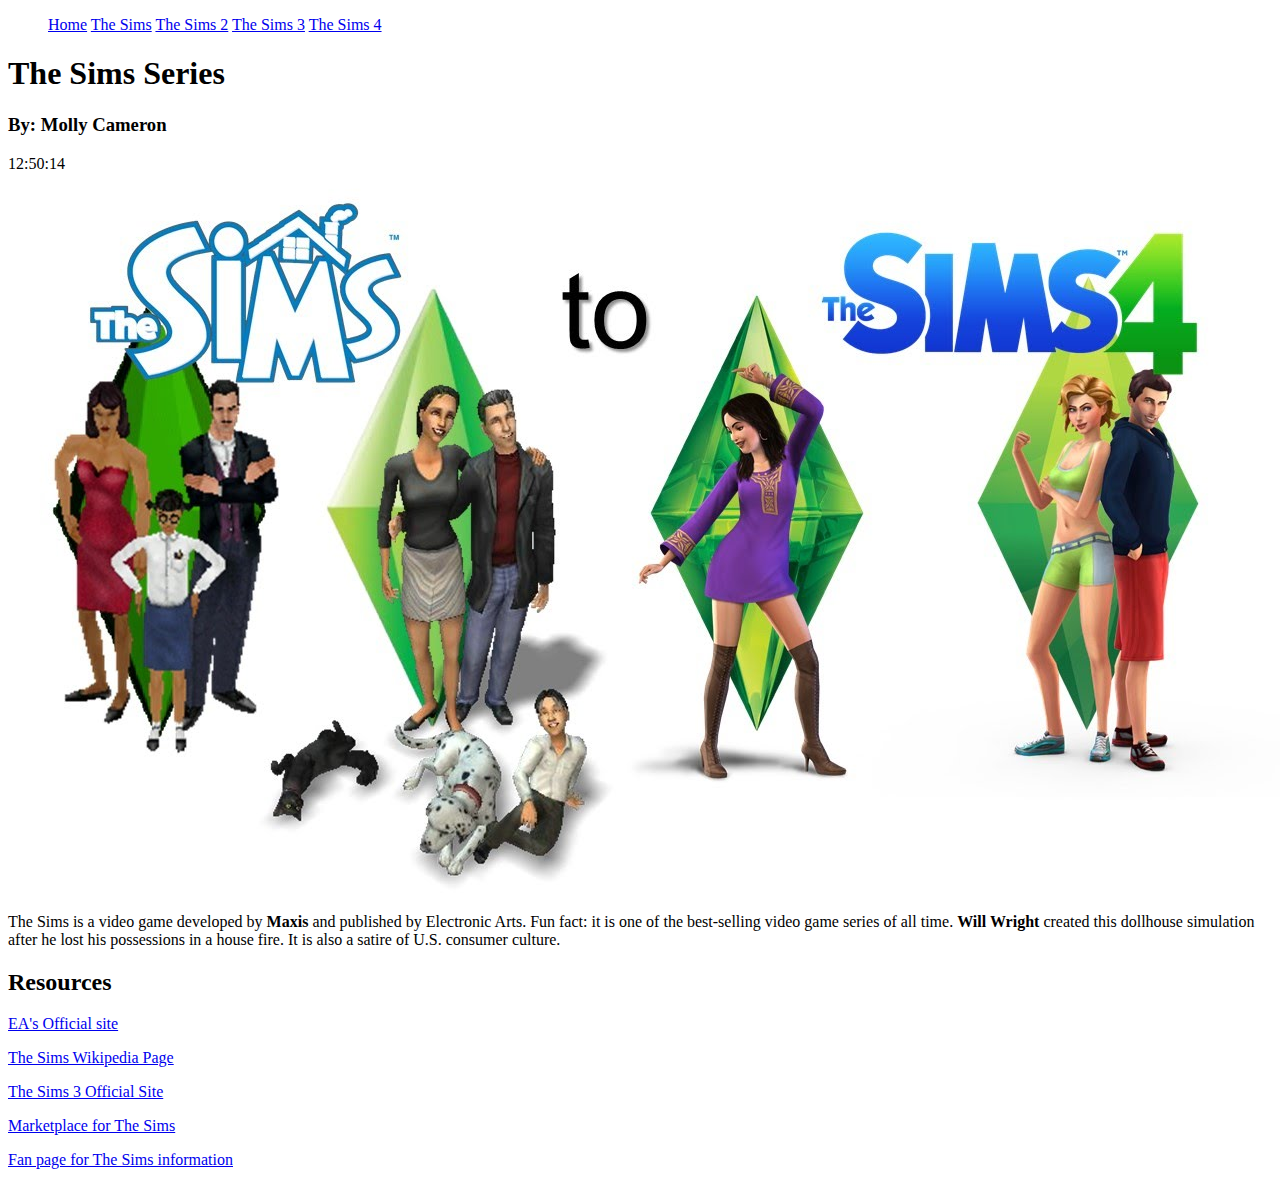
==== index.html @ 7777cca3 "Add files via upload" ====
<!DOCTYPE html>
<html>

<!--

title = Molly's Sims
Name = Molly Cameron
Date = 12/15/2019

-->

<!--Main menu at the top of the page-->

<head>
  <ul class="main">
    <a href="home.html">Home</a>
    <a href="TheSims.html">The Sims</a>
    <a href="TheSims2.html">The Sims 2</a>
    <a href="TheSims3.html">The Sims 3</a>
    <a href="TheSims4.html">The Sims 4</a>
  </ul>
  <!--link to my style sheet-->
  <link href="resources/Style.css" type="text/css" rel="stylesheet">
  <!--link to my JavaScript file-->
  <script src="resources/JavaScript.js"></script>
  <h1>The Sims Series</h1>
  <h3>By: Molly Cameron</h3>
  </head>

<!--This is where the clock is going to go showing the current time-->

  <body onload="startTime()">
  <div id="txt"></div>

  <img src="resources/Images/The_Sims_All.jpg" alt="The Sims Through the Years">

    <p>The Sims is a video game developed by <strong>Maxis</strong> and published by Electronic Arts. Fun fact:
      it is one of the best-selling video game series of all time.
      <strong>Will Wright</strong> created this dollhouse simulation after he lost his possessions in a
      house fire. It is also a satire of U.S. consumer culture.</p>

<!--these are the resources I used to research The Sims games to give myself a refresher-->
<footer>
    <h2 class="resources">Resources</h2>

    <p><a href="https://www.ea.com/games/the-sims" target="_blank">EA's Official site</a></p>
    <p><a href="https://en.wikipedia.org/wiki/The_Sims" target="_blank">The Sims Wikipedia Page</a></p>
    <p><a href="https://www.thesims3.com/" target="_blank">The Sims 3 Official Site</a></p>
    <p><a href="https://www.origin.com/usa/en-us/store/the-sims/the-sims-4" target="_blank">Marketplace for The Sims</a></p>
    <p><a href="https://www.carls-sims-4-guide.com/" target="_blank">Fan page for The Sims information</a></p>

</footer>
</body>
</html>
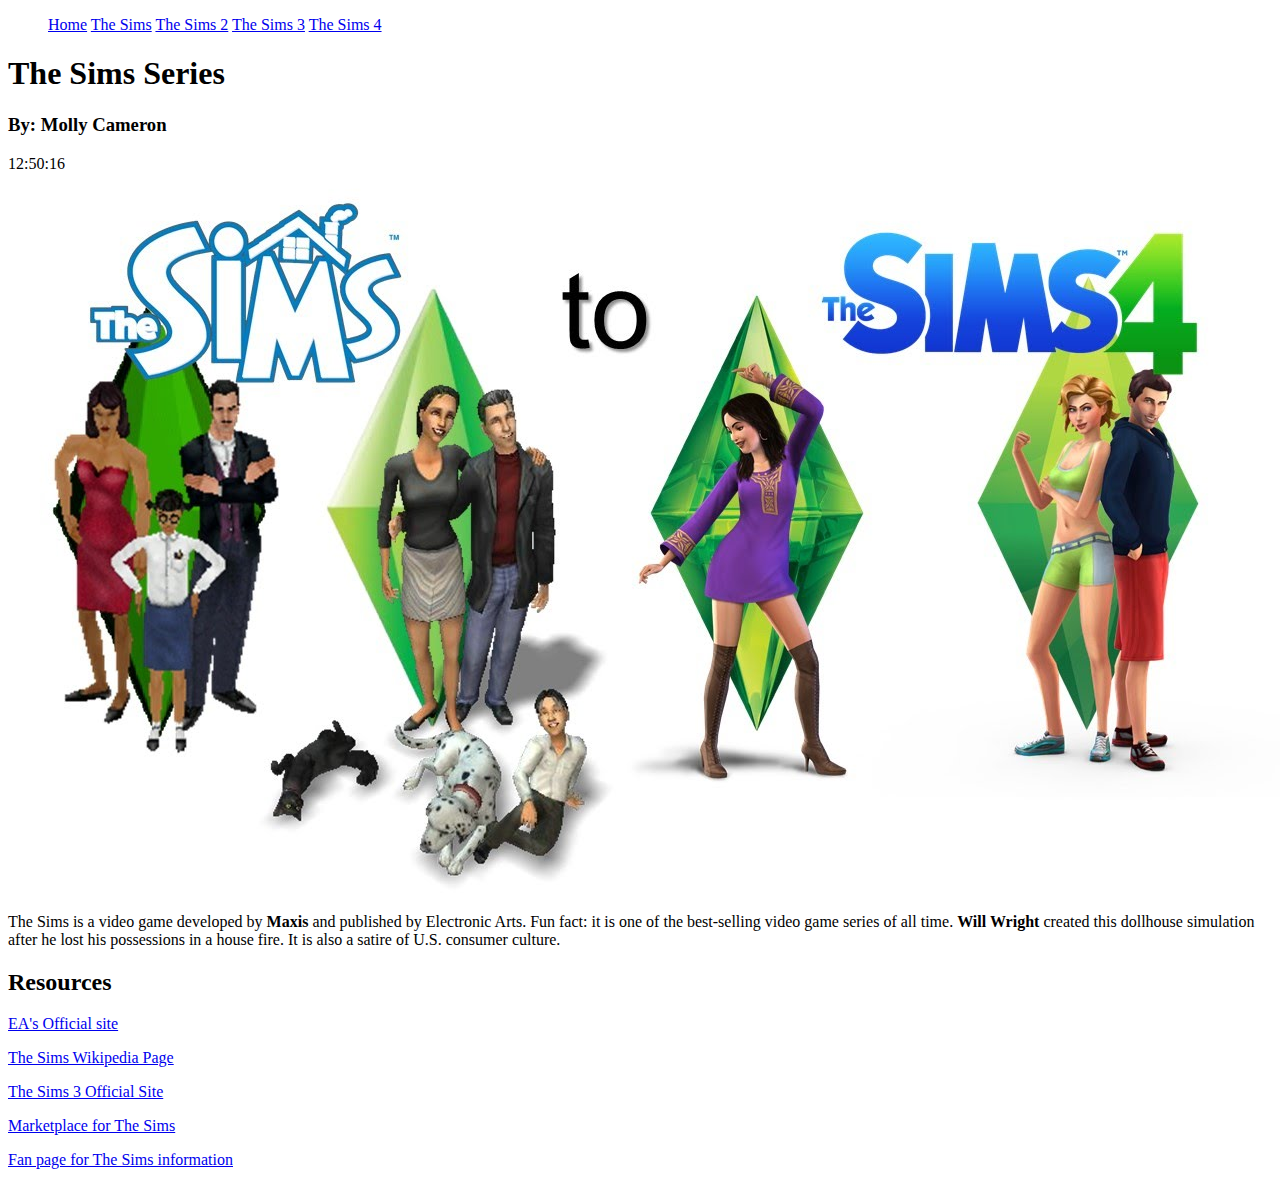
==== commit 020ec19c: "Add files via upload" ====
--- a/index.html
+++ b/index.html
@@ -13,7 +13,7 @@
 
 <head>
   <ul class="main">
-    <a href="home.html">Home</a>
+    <a href="index.html">Home</a>
     <a href="TheSims.html">The Sims</a>
     <a href="TheSims2.html">The Sims 2</a>
     <a href="TheSims3.html">The Sims 3</a>
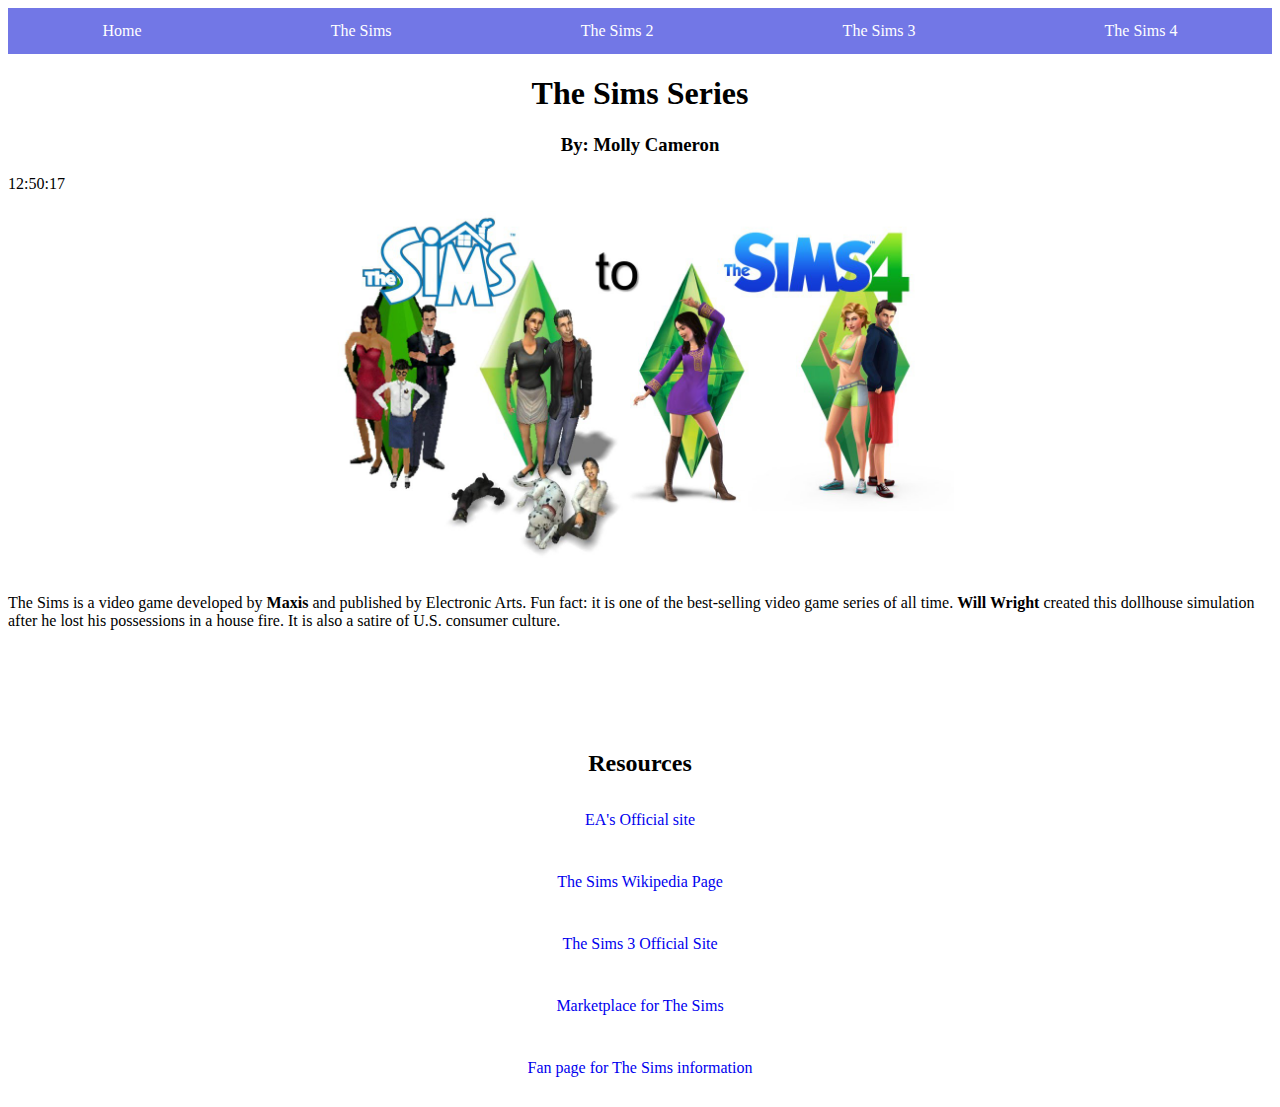
==== commit 6a517470: "Add files via upload" ====
--- a/index.html
+++ b/index.html
@@ -20,7 +20,7 @@
     <a href="TheSims4.html">The Sims 4</a>
   </ul>
   <!--link to my style sheet-->
-  <link href="resources/Style.css" type="text/css" rel="stylesheet">
+  <link href="resources/style.css" type="text/css" rel="stylesheet">
   <!--link to my JavaScript file-->
   <script src="resources/JavaScript.js"></script>
   <h1>The Sims Series</h1>
--- a/resources/style.css
+++ b/resources/style.css
@@ -0,0 +1,96 @@
+.main {
+	list-style-type: none;
+	overflow: hidden;
+	background-color:#7277e6;
+	padding-left: 0;
+	margin-top: 0;
+	box-shadow: 2px;
+	z-index: 1;
+	justify-content: space-around;
+	display: flex;
+	flex-wrap: wrap;
+}
+
+/*Changes the links on the top nav page to white*/
+
+.main a {
+	color: white;
+}
+
+.main a:visited {
+	color: white;
+}
+
+/*Changes color of links at top when you move the mouse over it*/
+
+.main a:hover {
+	color: white;
+	background-color: #8084ff;
+	transform: scale(1.2);
+}
+
+a:link {
+	display: block;
+	text-align: center;
+	padding: 14px 60px;
+	text-decoration: none;
+	list-style-type: none;
+}
+
+h1 {
+	font-family: "Times New Roman", Times, serif;
+	text-align: center;
+}
+
+h2 {
+	text-align: center;
+}
+
+img {
+	display: block;
+	margin-left: auto;
+	margin-right: auto;
+	width: 50%;
+	padding: 10px 15px 20px 10px;
+}
+
+figcaption {
+	font-style: italic;
+	text-align: center;
+}
+
+h3 {
+	text-align: center;
+}
+
+.resources {
+	padding-top: 100px;
+}
+
+#wordbox {
+    /*opacity: 0;*/
+    margin: 30px auto 0;
+    display: block;
+    width: 300px;
+    height: 40px;
+    font-size: 30px;
+    text-align: center;
+    background: #fff;
+    border-radius: 6px;
+    color: #black;
+    transition: 1s linear;
+}
+
+#button {
+  background: #7277e6;
+    border: 0;
+    color: #fff;
+    font-size: 20px;
+    padding: 1em 2em;
+    cursor: pointer;
+    margin: 0 auto 60px;
+    display: block;
+    text-align: center;
+    border-radius: 6px;
+    font-weight: bold;
+}
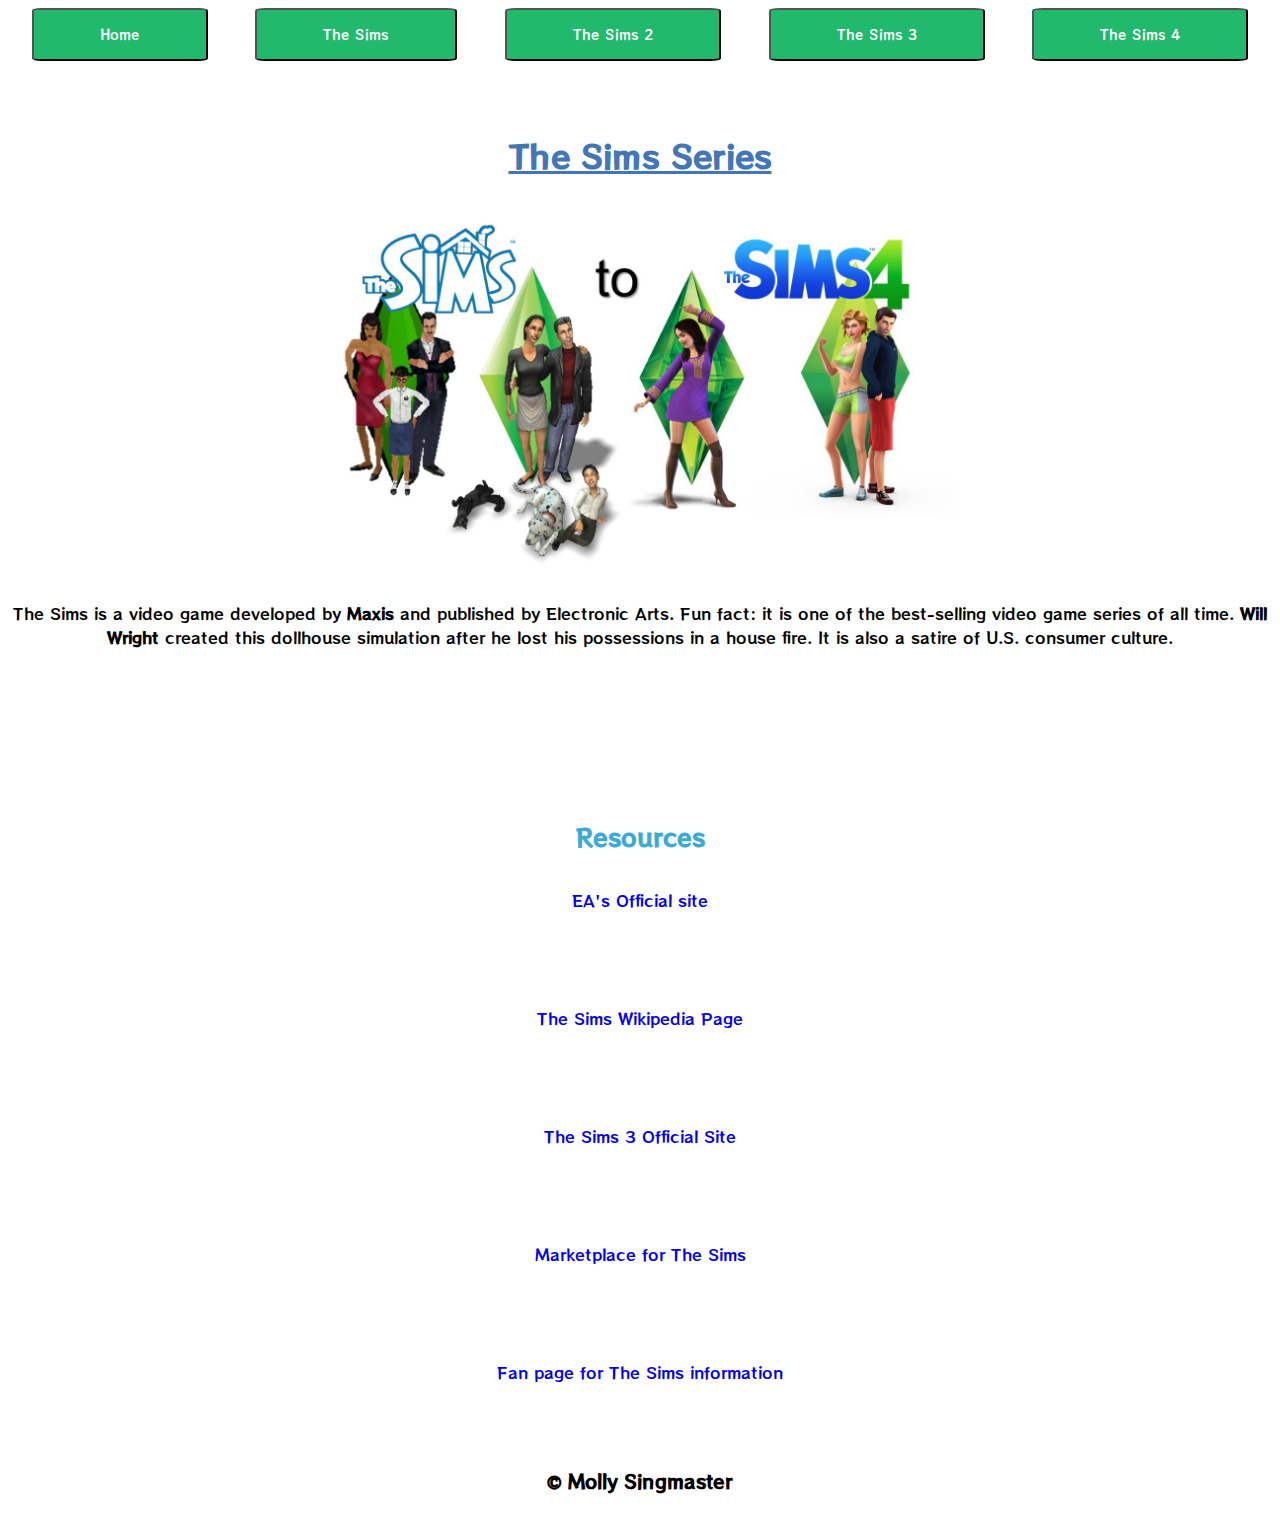
==== commit 3c6ea3e0: "Add files via upload" ====
--- a/index.html
+++ b/index.html
@@ -4,7 +4,7 @@
 <!--
 
 title = Molly's Sims
-Name = Molly Cameron
+Name = Molly Singmaster
 Date = 12/15/2019
 
 -->
@@ -12,24 +12,22 @@
 <!--Main menu at the top of the page-->
 
 <head>
-  <ul class="main">
-    <a href="index.html">Home</a>
-    <a href="TheSims.html">The Sims</a>
-    <a href="TheSims2.html">The Sims 2</a>
-    <a href="TheSims3.html">The Sims 3</a>
-    <a href="TheSims4.html">The Sims 4</a>
-  </ul>
+  <div class="main-button">
+    <button><a href="index.html">Home</a></button>
+    <button><a href="TheSims.html">The Sims</a></button>
+    <button><a href="TheSims2.html">The Sims 2</a></button>
+    <button><a href="TheSims3.html">The Sims 3</a></button>
+    <button><a href="TheSims4.html">The Sims 4</a></button>
+  </div>
   <!--link to my style sheet-->
   <link href="resources/style.css" type="text/css" rel="stylesheet">
   <!--link to my JavaScript file-->
   <script src="resources/JavaScript.js"></script>
+  <link rel="preconnect" href="https://fonts.gstatic.com">
+<link href="https://fonts.googleapis.com/css2?family=RocknRoll+One&display=swap" rel="stylesheet">
   <h1>The Sims Series</h1>
-  <h3>By: Molly Cameron</h3>
   </head>
 
-<!--This is where the clock is going to go showing the current time-->
-
-  <body onload="startTime()">
   <div id="txt"></div>
 
   <img src="resources/Images/The_Sims_All.jpg" alt="The Sims Through the Years">
@@ -43,12 +41,16 @@
 <footer>
     <h2 class="resources">Resources</h2>
 
-    <p><a href="https://www.ea.com/games/the-sims" target="_blank">EA's Official site</a></p>
-    <p><a href="https://en.wikipedia.org/wiki/The_Sims" target="_blank">The Sims Wikipedia Page</a></p>
-    <p><a href="https://www.thesims3.com/" target="_blank">The Sims 3 Official Site</a></p>
-    <p><a href="https://www.origin.com/usa/en-us/store/the-sims/the-sims-4" target="_blank">Marketplace for The Sims</a></p>
-    <p><a href="https://www.carls-sims-4-guide.com/" target="_blank">Fan page for The Sims information</a></p>
+    <div class="resource-links"></div>
+      <p><a href="https://www.ea.com/games/the-sims" target="_blank">EA's Official site</a></p>
+      <p><a href="https://en.wikipedia.org/wiki/The_Sims" target="_blank">The Sims Wikipedia Page</a></p>
+      <p><a href="https://www.thesims3.com/" target="_blank">The Sims 3 Official Site</a></p>
+      <p><a href="https://www.origin.com/usa/en-us/store/the-sims/the-sims-4" target="_blank">Marketplace for The Sims</a></p>
+      <p><a href="https://www.carls-sims-4-guide.com/" target="_blank">Fan page for The Sims information</a></p>
+    </div>
 
-</footer>
+    <footer>
+      <h3>&copy; Molly Singmaster</h3>
+    </footer>
 </body>
 </html>
--- a/resources/style.css
+++ b/resources/style.css
@@ -1,31 +1,34 @@
-.main {
+* {
+	font-family: 'RocknRoll One', sans-serif;
+}
+
+.main-button {
 	list-style-type: none;
 	overflow: hidden;
-	background-color:#7277e6;
 	padding-left: 0;
 	margin-top: 0;
-	box-shadow: 2px;
+	box-shadow: 1px;
 	z-index: 1;
 	justify-content: space-around;
 	display: flex;
 	flex-wrap: wrap;
 }
 
-/*Changes the links on the top nav page to white*/
-
-.main a {
+.main-button button {
+	background-color: #21b96b;
 	color: white;
+	border-radius: 5%;
 }
 
-.main a:visited {
+.main-button a {
 	color: white;
 }
 
 /*Changes color of links at top when you move the mouse over it*/
 
-.main a:hover {
+.main-button a:hover {
 	color: white;
-	background-color: #8084ff;
+	background-color: #a6e329;
 	transform: scale(1.2);
 }
 
@@ -38,12 +41,15 @@
 }
 
 h1 {
-	font-family: "Times New Roman", Times, serif;
 	text-align: center;
+	padding-top: 50px;
+	color: #4276b7;
+	text-decoration: underline;
 }
 
 h2 {
 	text-align: center;
+	color: 	#3caad6;
 }
 
 img {
@@ -63,6 +69,11 @@
 	text-align: center;
 }
 
+p {
+	text-align: center;
+	padding-bottom: 50px;
+}
+
 .resources {
 	padding-top: 100px;
 }
@@ -77,7 +88,7 @@
     text-align: center;
     background: #fff;
     border-radius: 6px;
-    color: #black;
+    color: black;
     transition: 1s linear;
 }
 
@@ -93,4 +104,4 @@
     text-align: center;
     border-radius: 6px;
     font-weight: bold;
-}
+}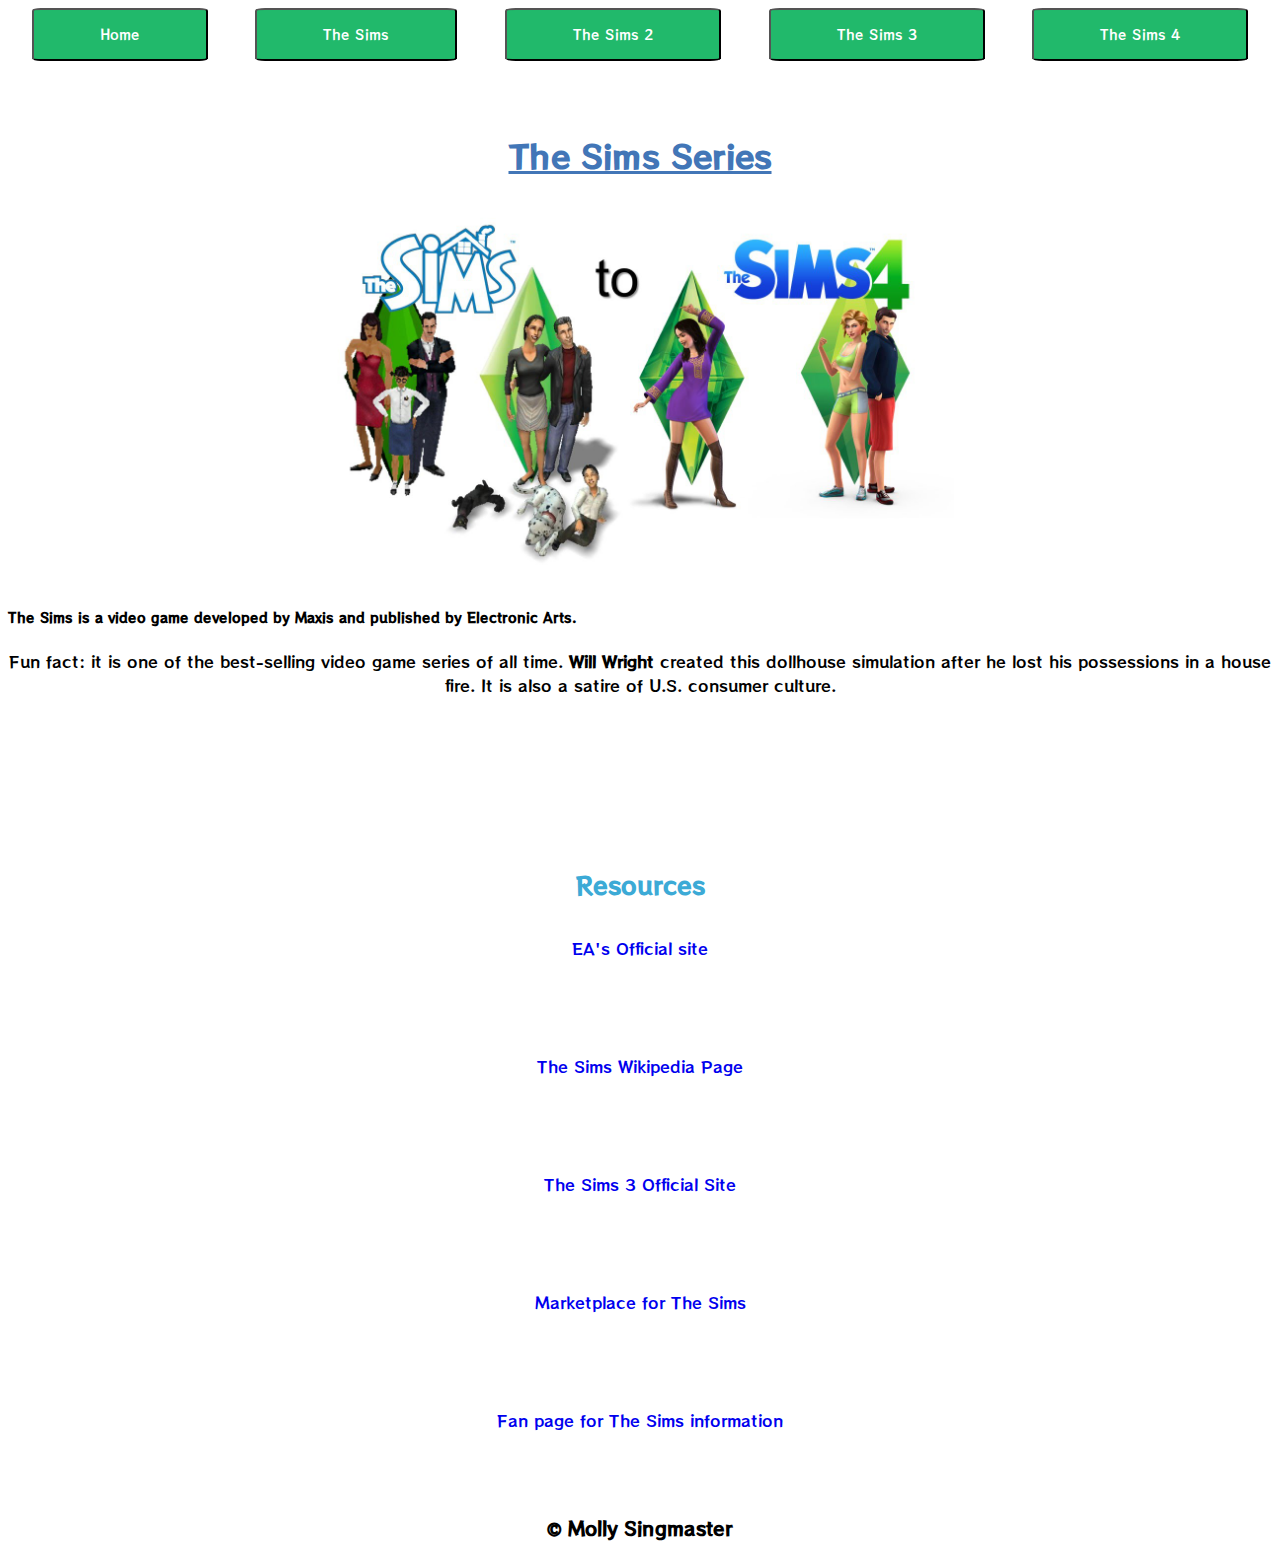
==== commit 9dfe2fad: "removed the bootstrap stylings" ====
--- a/index.html
+++ b/index.html
@@ -21,6 +21,8 @@
   </div>
   <!--link to my style sheet-->
   <link href="resources/style.css" type="text/css" rel="stylesheet">
+
+  
   <!--link to my JavaScript file-->
   <script src="resources/JavaScript.js"></script>
   <link rel="preconnect" href="https://fonts.gstatic.com">
@@ -28,14 +30,15 @@
   <h1>The Sims Series</h1>
   </head>
 
-  <div id="txt"></div>
-
-  <img src="resources/Images/The_Sims_All.jpg" alt="The Sims Through the Years">
-
-    <p>The Sims is a video game developed by <strong>Maxis</strong> and published by Electronic Arts. Fun fact:
-      it is one of the best-selling video game series of all time.
-      <strong>Will Wright</strong> created this dollhouse simulation after he lost his possessions in a
-      house fire. It is also a satire of U.S. consumer culture.</p>
+  <div class="card">
+    <img src="resources/Images/The_Sims_All.jpg" alt="The Sims Through the Years" class="card-img-top">
+    <div class="card-body">
+      <h5 class="card-title">The Sims is a video game developed by <strong>Maxis</strong> and published by Electronic Arts.</h5>
+       <p class="card-text">Fun fact: it is one of the best-selling video game series of all time.
+       <strong>Will Wright</strong> created this dollhouse simulation after he lost his possessions 
+       in a house fire. It is also a satire of U.S. consumer culture.</p>
+    </div>
+  </div>
 
 <!--these are the resources I used to research The Sims games to give myself a refresher-->
 <footer>
